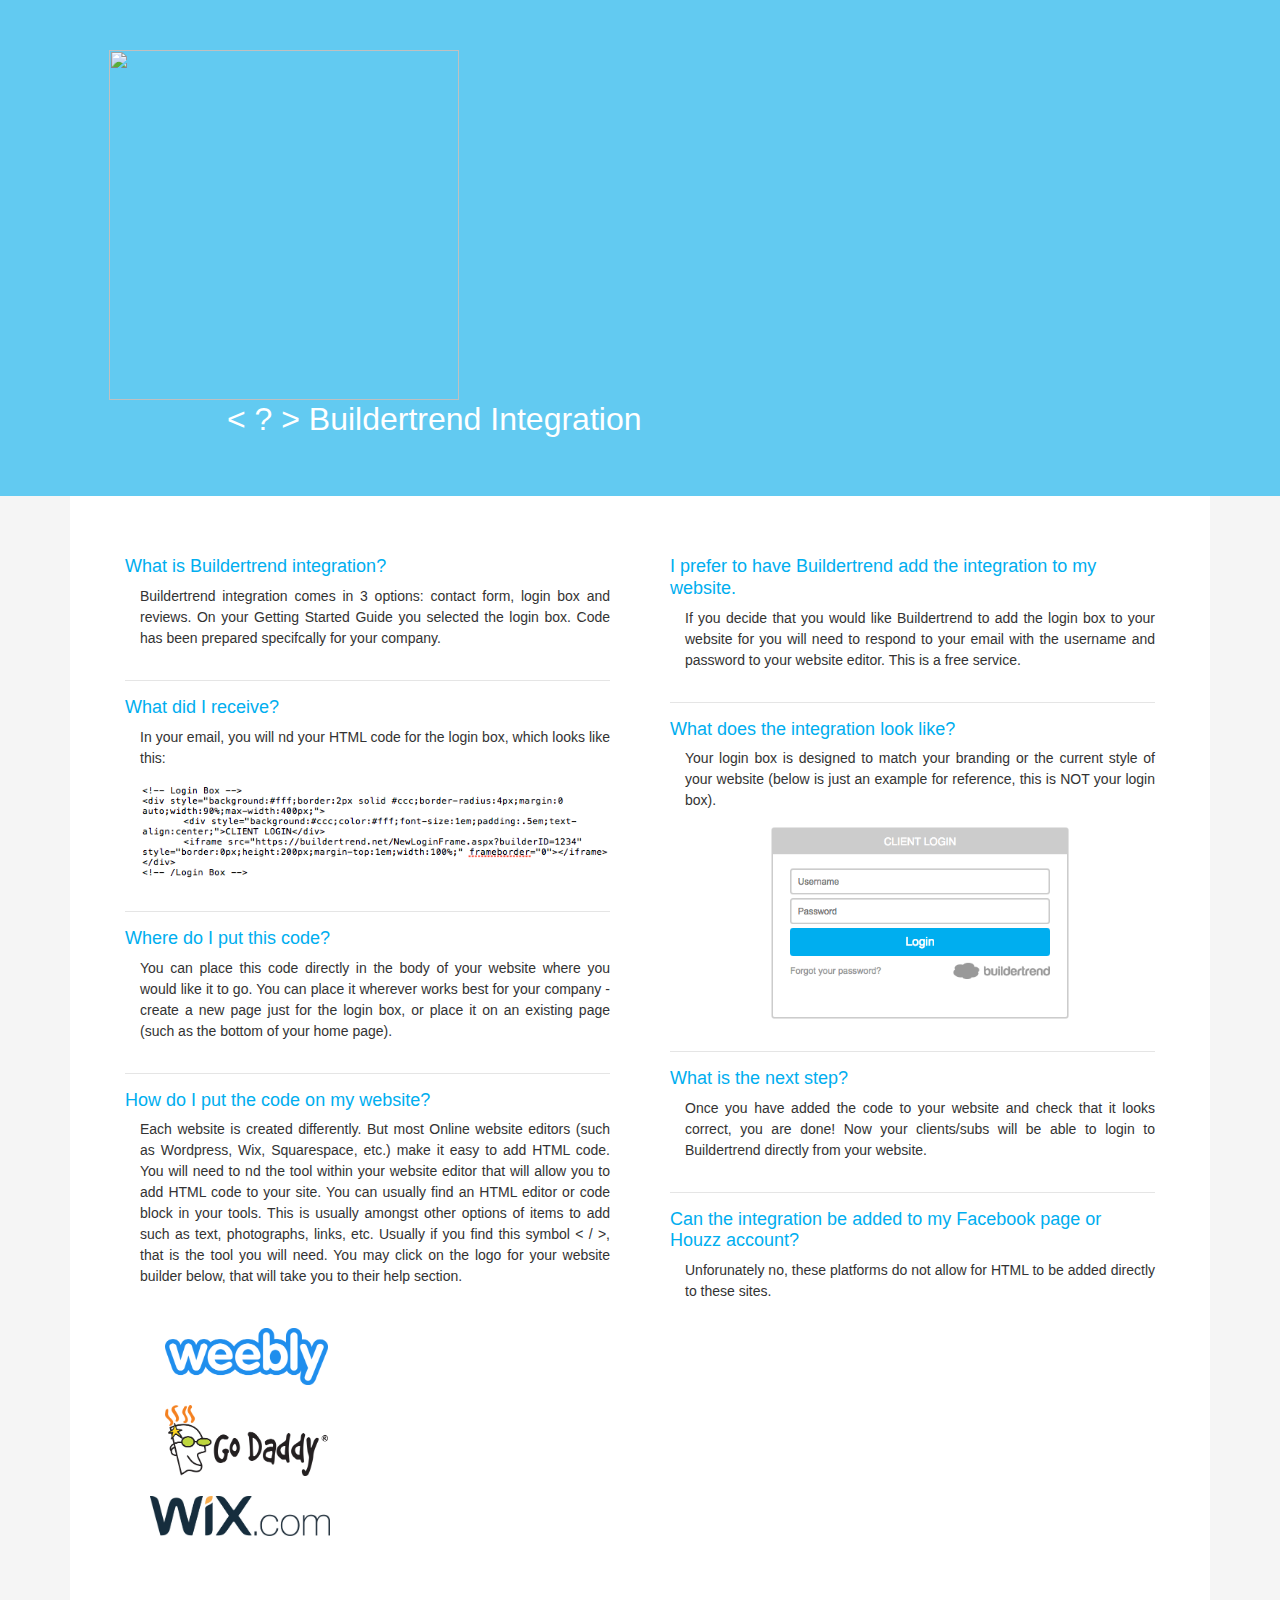
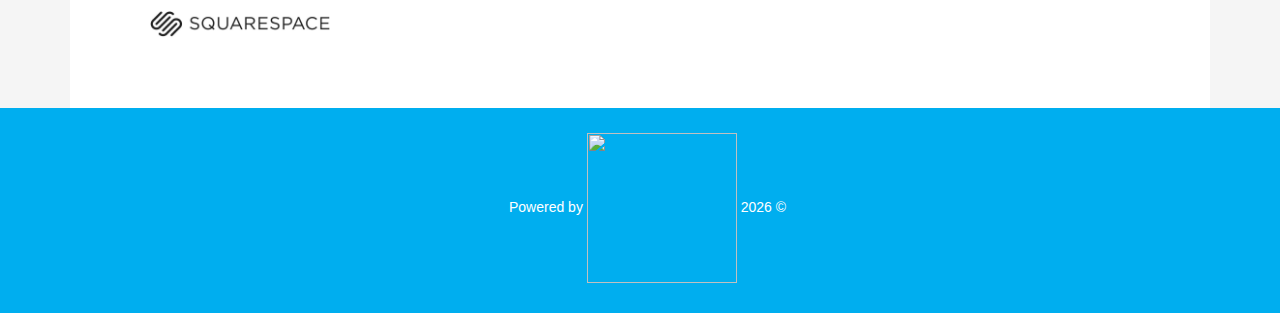
==== index.html @ 51307527 "initial commit" ====
<html lang="en">
<head>
	 <link rel="stylesheet" href="https://maxcdn.bootstrapcdn.com/bootstrap/4.1.3/css/bootstrap.min.css">
	 <link rel="stylesheet" type="text/css" href="styles/style.css">
	 <script src="https://ajax.googleapis.com/ajax/libs/jquery/3.3.1/jquery.min.js"></script>
	 <script src="https://maxcdn.bootstrapcdn.com/bootstrap/4.13/js/bootstrap.min.js"></script>
	 <meta name="viewport" content="width=device-width, initial-scale=1">
</head>
	<header>
		<!--logo from buildertrend.com-->
		<img src="https://buildertrend.com/images/logos/bt-logo-white-web.svg" class="header-logo">
			<h1>
				&lt; ? &gt; Buildertrend Integration
			</h1>
	</header>
	
	<body>
		<div class="container">
			<!--row-->
			<div class="row">
				<!--column 1-->	
				<div class="col-lg-6">
					<h2>
						What is Buildertrend integration?
					</h2>
						<p>
							Buildertrend integration comes in 3 options: contact form, login box and reviews. On your Getting Started Guide you selected the login box. Code has been prepared specifcally for your company.
						</p>
						<hr>
					<h2>
						What did I receive?
					</h2>
						<p>
							In your email, you will  nd your HTML code for the login box, which looks like this:<br />
							<img src="assets/loginbox-code-1.png" class="screenshot-code">
						</p>
						<hr>
					<h2>
						Where do I put this code?
					</h2>
						<p>
							You can place this code directly in the body of your website where you would like it to go. You can place it wherever works best for your company - create a new page just for the login box, or place it on an existing page (such as the bottom of your home page).
						</p>
						<hr>
					<h2>
						How do I put the code on my website?
					</h2>
						<p>
							Each website is created differently. But most Online website editors (such as Wordpress, Wix, Squarespace, etc.) make it easy to add HTML code. You will need to  nd the tool within your website editor that will allow you to add HTML code to your site. You can usually find an HTML editor or code block in your tools. This is usually amongst other options of items to add such as text, photographs, links, etc. Usually if you  find this symbol &lt; / &gt;, that is the tool you will need. You may click on the logo for your website builder below, that will take you to their help section.
						</p>	
							<div class="col-lg-6">
								<img src="assets/weebly.png" class="vendor-logos">
								<img src="assets/godaddy.png" class="vendor-logos">
							</div>
							<div class="col-sm-6">
								<img src="assets/wix.png" class="vendor-logos wix-logo">
								<img src="assets/squarespace.png" class="vendor-logos">
							</div>	
				</div>
				<!--/column 1-->	

				<!--column 2-->	
				<div class="col-lg-6">
					<h2>
						I prefer to have Buildertrend add the integration to my website.
					</h2>
						<p>
							If you decide that you would like Buildertrend to add the login box to your website for you will need to respond to your email with the username and password to your website editor. This is a free service.
						</p>
						<hr>
					<h2>
						What does the integration look like?
					</h2>
						<p>
							Your login box is designed to match your branding or the current style of your website (below is just an example for reference, this is NOT your login box). <br />
							<img src="assets/loginbox-example-1.png" class="screenshot">
						</p>
						<hr>
					<h2>
						What is the next step?
					</h2>
						<p>
							Once you have added the code to your website and check that it looks correct, you are done! Now your clients/subs will be able to login to Buildertrend directly from your website.
						</p>
						<hr>	
					<h2>
						Can the integration be added to my Facebook page or Houzz account?
					</h2>
						<p>
							Unforunately no, these platforms do not allow for HTML to be added directly to these sites.
						</p>																	
				</div>
				<!--/column 2-->	
			</div> 
			<!--/row--> 
		</div>
	</body>
	<footer>
		<div class="container footer-container">
			<div class="col-sm-12">
				<p class="footer-text">
					Powered by  <img src="https://buildertrend.com/images/logos/bt-logo-white-web.svg" class="footer-logo">  
						<script type="text/javascript">
  							document.write(new Date().getFullYear());
						</script>  
							&copy;
				</p>
			</div>
		</div>

	</footer>
</html>
---- styles/style.css ----
header {
	padding:50px;
	background-image: url('../assets/header-bg3.png');
	background-size:cover;
	background-position:center;
	background-color:rgba(0,174,239,0.6);
	background-blend-mode:multiply;
	background-repeat:no-repeat;
}

body {
	background-color:#f5f5f5;
}

.container {
	background-color:#fff;
	padding:60 40 60 40;
}

@media screen and (max-width: 767px) {
  .container {
    padding:60 0 60 0;
  }
}

.footer-container {
	display:block;
	background-color:#00aeef;
	padding-top:15;
	padding-bottom:15;
}

footer {
	background-color:#00aeef;
}

.col-lg-6 {
	padding:0 30 0 30;
}

h1{
	font-size:32px;
	color:#fff;
	padding-left:15%;
}

@media screen and (max-width: 690px) {
  h1 {
    text-align:center;
    font-size:28px;
    margin:0 auto;
  }
}

h2 {
	font-size:18px;
	color:#00aeef;
}

p {
	font-size:14px;
	color:#333;
	padding-left:15px;
	text-align:justify;
	padding-bottom:15px;
}

.screenshot {
	width:100%;
	max-width:300px;
	margin:auto;
	padding-top:15px;
	display:block;
}

.screenshot-code {
	width:100%;
	margin:auto;
	padding-top:15px;
	display:block;
}

.vendor-logos {
	width:100%;
	max-width:200px;
	padding:10px;
	margin-right:0;
	margin-left:0;
}

@media screen and (max-width: 991px) {
  .vendor-logos {
    padding:0;
  }
}

@media screen and (max-width: 767px) {
  .vendor-logos {
    padding:10 30 10 30;
  }
}

.wix-logo {
	padding-bottom:65px;
}

@media screen and (max-width: 1199px) {
  .wix-logo {
    padding-bottom:50px;
  }
}

@media screen and (max-width: 991px) {
  .wix-logo {
    padding-bottom:32px;
  }
}

.header-logo {
	width:350px;
	margin-left:5%;
}

@media screen and (max-width: 690px) {
  .header-logo {
  	display:block;
    margin:0 auto;
    padding-bottom:15px;
    width:75vw;
  }
}

.footer-logo {
	width:150px;
	margin:auto;
}

.footer-text {
	text-align:center;
	margin:auto;
	color:#fff;
	padding-top:10px;
}
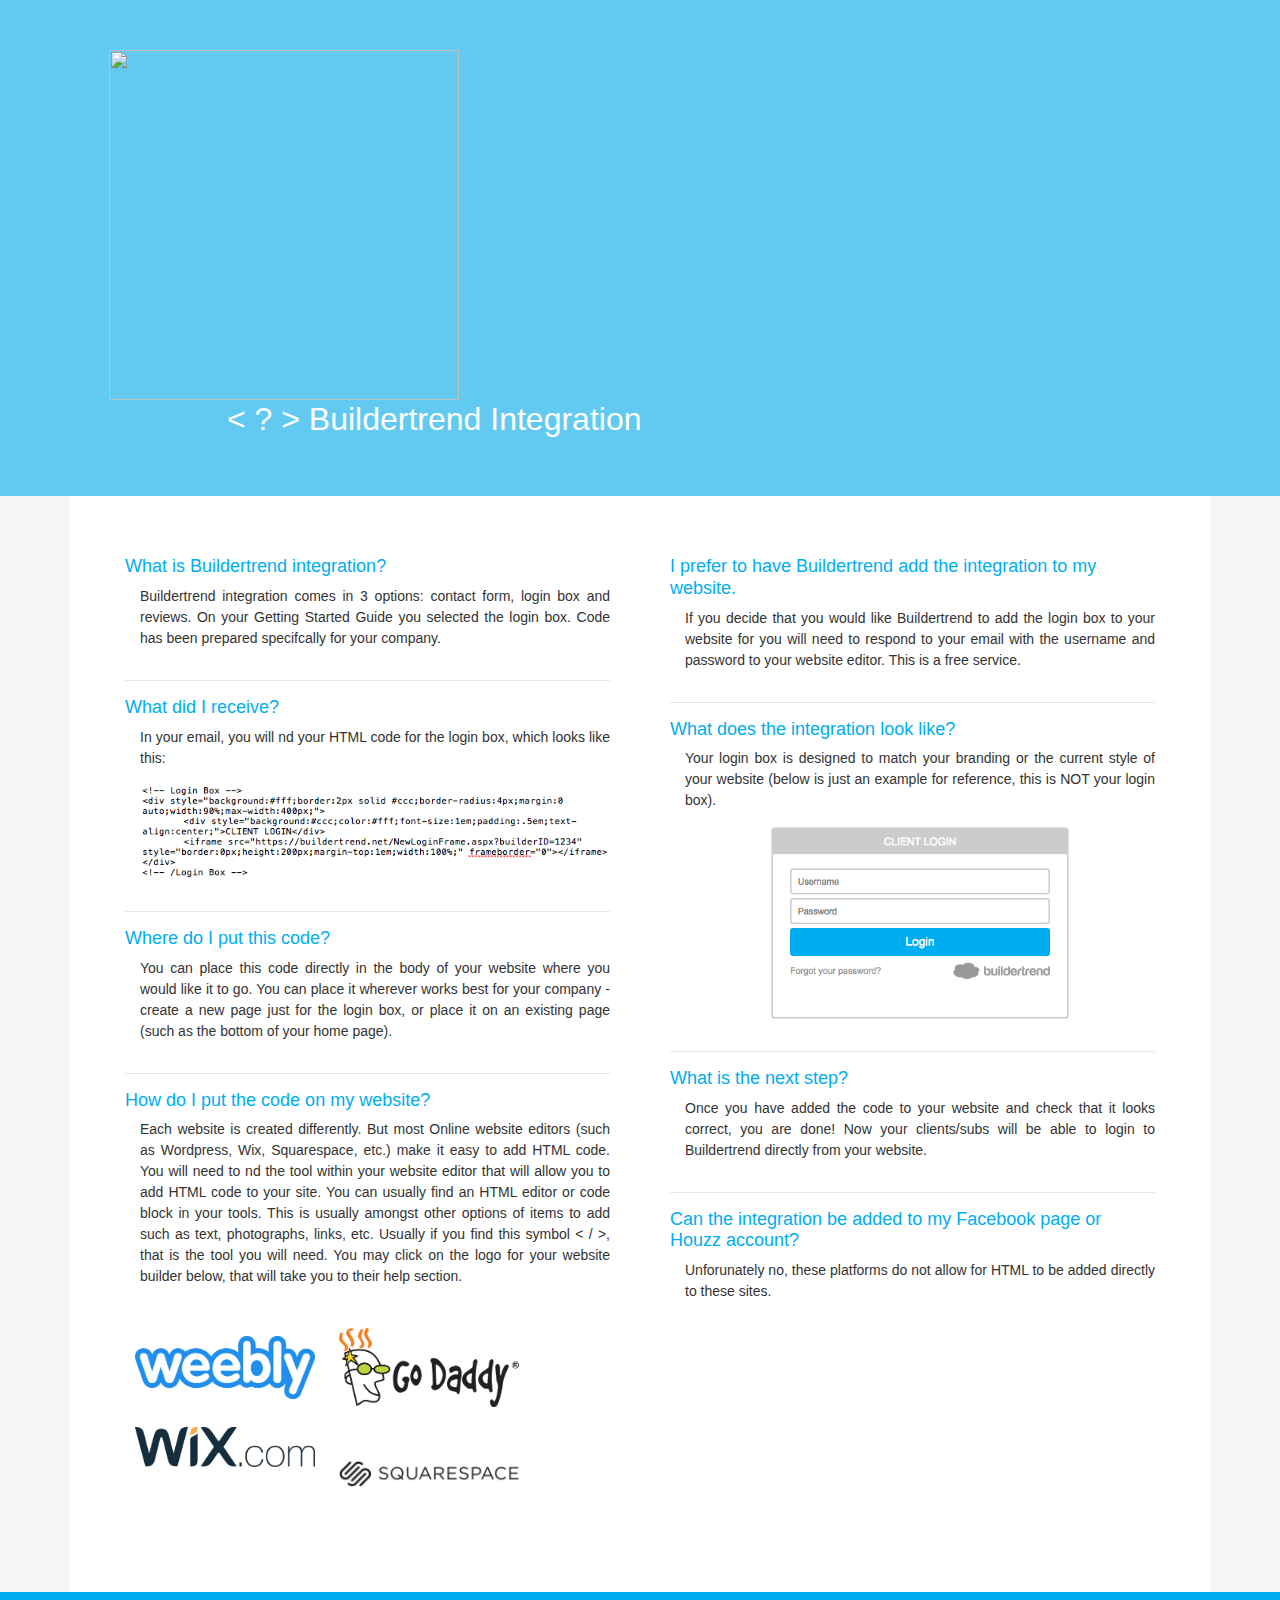
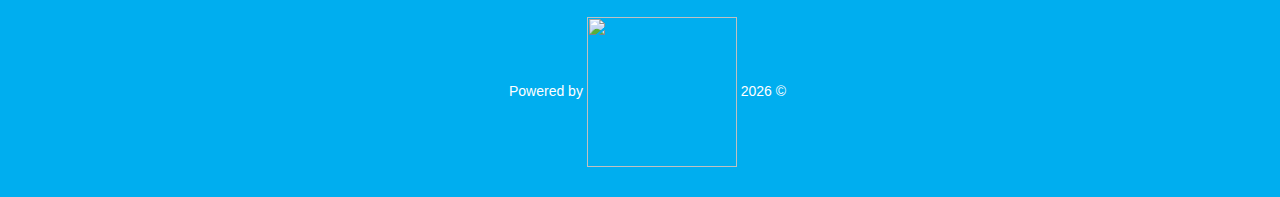
==== commit 5ef6f77f: "2" ====
--- a/index.html
+++ b/index.html
@@ -1,11 +1,12 @@
 <html lang="en">
 <head>
-	 <link rel="stylesheet" href="https://maxcdn.bootstrapcdn.com/bootstrap/4.1.3/css/bootstrap.min.css">
-	 <link rel="stylesheet" type="text/css" href="styles/style.css">
-	 <script src="https://ajax.googleapis.com/ajax/libs/jquery/3.3.1/jquery.min.js"></script>
-	 <script src="https://maxcdn.bootstrapcdn.com/bootstrap/4.13/js/bootstrap.min.js"></script>
-	 <meta name="viewport" content="width=device-width, initial-scale=1">
-</head>
+	<link rel="stylesheet" href="https://maxcdn.bootstrapcdn.com/bootstrap/4.1.3/css/bootstrap.min.css">
+	<link rel="stylesheet" type="text/css" href="styles/style.css">
+	<script src="https://code.jquery.com/jquery-3.3.1.slim.min.js" integrity="sha384-q8i/X+965DzO0rT7abK41JStQIAqVgRVzpbzo5smXKp4YfRvH+8abtTE1Pi6jizo" crossorigin="anonymous"></script>
+	<script src="https://cdnjs.cloudflare.com/ajax/libs/popper.js/1.14.3/umd/popper.min.js" integrity="sha384-ZMP7rVo3mIykV+2+9J3UJ46jBk0WLaUAdn689aCwoqbBJiSnjAK/l8WvCWPIPm49" crossorigin="anonymous"></script>
+	<script src="https://stackpath.bootstrapcdn.com/bootstrap/4.1.3/js/bootstrap.min.js" integrity="sha384-ChfqqxuZUCnJSK3+MXmPNIyE6ZbWh2IMqE241rYiqJxyMiZ6OW/JmZQ5stwEULTy" crossorigin="anonymous"></script>
+		 <meta name="viewport" content="width=device-width, initial-scale=1">
+	</head>
 	<header>
 		<!--logo from buildertrend.com-->
 		<img src="https://buildertrend.com/images/logos/bt-logo-white-web.svg" class="header-logo">
@@ -48,11 +49,11 @@
 						<p>
 							Each website is created differently. But most Online website editors (such as Wordpress, Wix, Squarespace, etc.) make it easy to add HTML code. You will need to  nd the tool within your website editor that will allow you to add HTML code to your site. You can usually find an HTML editor or code block in your tools. This is usually amongst other options of items to add such as text, photographs, links, etc. Usually if you  find this symbol &lt; / &gt;, that is the tool you will need. You may click on the logo for your website builder below, that will take you to their help section.
 						</p>	
-							<div class="col-lg-6">
+							<div class="col-xs-6">
 								<img src="assets/weebly.png" class="vendor-logos">
 								<img src="assets/godaddy.png" class="vendor-logos">
 							</div>
-							<div class="col-sm-6">
+							<div class="col-xs-6">
 								<img src="assets/wix.png" class="vendor-logos wix-logo">
 								<img src="assets/squarespace.png" class="vendor-logos">
 							</div>	
--- a/styles/style.css
+++ b/styles/style.css
@@ -84,13 +84,12 @@
 	width:100%;
 	max-width:200px;
 	padding:10px;
-	margin-right:0;
-	margin-left:0;
+	margin:0 auto;
 }
 
 @media screen and (max-width: 991px) {
   .vendor-logos {
-    padding:0;
+  	padding:0;
   }
 }
 
